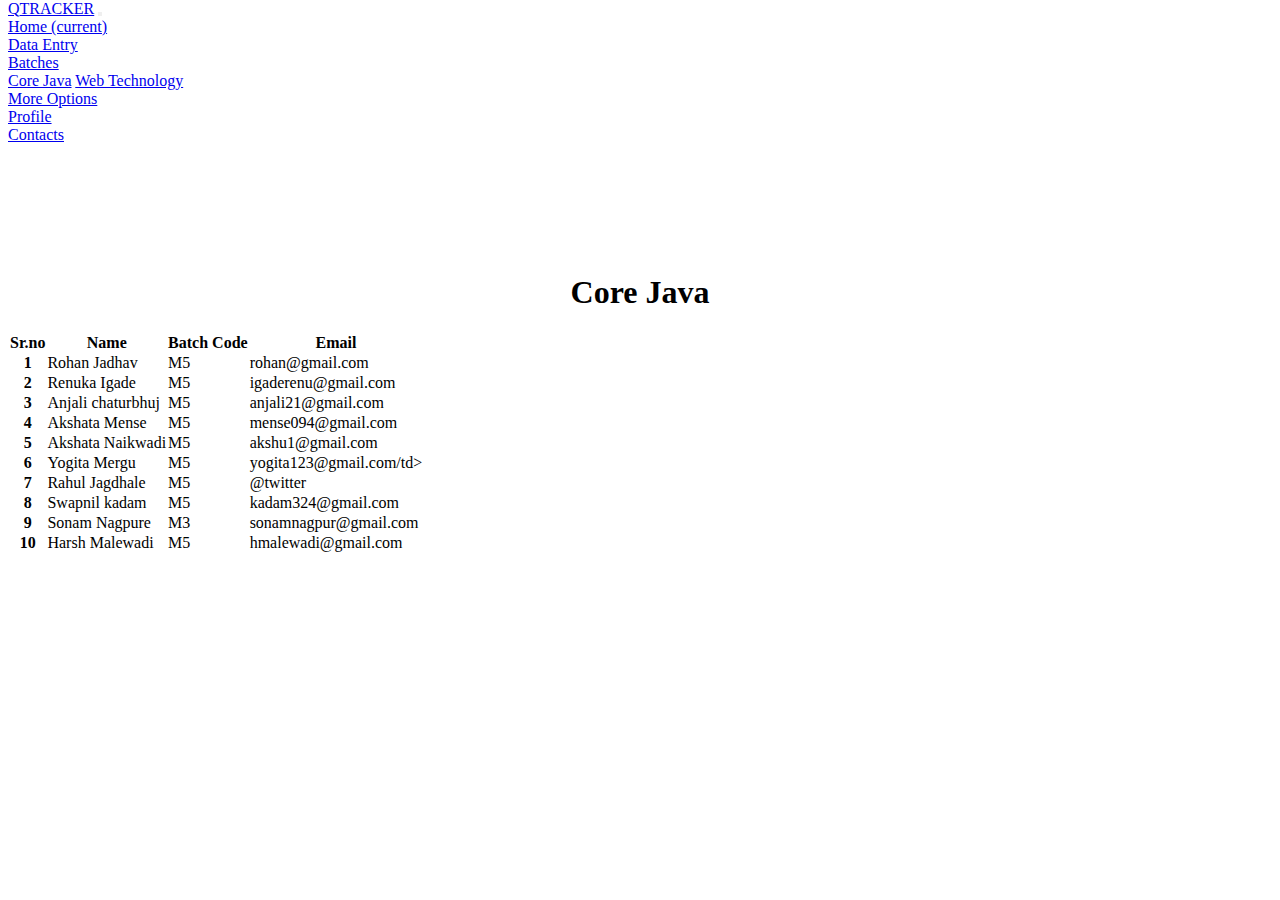
==== CoreJava.html @ 7bcfb780 "Updated" ====
<!DOCTYPE html>
<html>
<head>
	<meta charset="utf-8">
	<title>Home Page</title>
	<link rel="icon" href="https://encrypted-tbn0.gstatic.com/images?q=tbn:ANd9GcQK3-IR1AHGsM4Tumn4t1j8vml7xZqD2j_xraZ8teB7JQ&s">
	<link rel="stylesheet" href="https://cdn.jsdelivr.net/npm/bootstrap@4.6.2/dist/css/bootstrap.min.css" integrity="sha384-xOolHFLEh07PJGoPkLv1IbcEPTNtaed2xpHsD9ESMhqIYd0nLMwNLD69Npy4HI+N" crossorigin="anonymous">
	<script src="https://cdn.jsdelivr.net/npm/jquery@3.5.1/dist/jquery.slim.min.js" integrity="sha384-DfXdz2htPH0lsSSs5nCTpuj/zy4C+OGpamoFVy38MVBnE+IbbVYUew+OrCXaRkfj" crossorigin="anonymous"></script>
	<script src="https://cdn.jsdelivr.net/npm/bootstrap@4.6.2/dist/js/bootstrap.bundle.min.js" integrity="sha384-Fy6S3B9q64WdZWQUiU+q4/2Lc9npb8tCaSX9FK7E8HnRr0Jz8D6OP9dO5Vg3Q9ct" crossorigin="anonymous"></script>
	<link rel="stylesheet" type="text/css" href="homepage.css">
	<link rel="stylesheet" type="text/css" href="CoreJava.css">
</head>
<body>
<section>
	<div class="navigation-bar">
		<nav class="navbar navbar-expand-lg navbar-light">
  <a class="navbar-brand" href="#"><span class="q">Q</span><span class="tracker">TRACKER</span></a>
  <button class="navbar-toggler" type="button" data-toggle="collapse" data-target="#navbarSupportedContent" aria-controls="navbarSupportedContent" aria-expanded="false" aria-label="Toggle navigation">
    <span class="navbar-toggler-icon"></span>
  </button>

  <div class="collapse navbar-collapse" id="navbarSupportedContent">
    <ul class="navbar-nav ml-auto">
      <li class="nav-item active">
        <a class="nav-link" href="homepage.html">Home <span class="sr-only">(current)</span></a>
      </li>
      <li class="nav-item">
        <a class="nav-link" href="dataEntry.html">Data Entry</a>
      </li>
      <li class="nav-item dropdown">
        <a class="nav-link dropdown-toggle" href="#" role="button" data-toggle="dropdown" aria-expanded="false">
          Batches
        </a>
        <div class="dropdown-menu">
          <a class="dropdown-item" href="CoreJava.html">Core Java</a>
          <a class="dropdown-item" href="WebTech.html">Web Technology</a>
          <div class="dropdown-divider"></div>
          <a class="dropdown-item" href="#">More Options</a>
        </div>
      </li>
       <li class="nav-item">
        <a class="nav-link" href="#">Profile</a>
      </li>
       <li class="nav-item">
        <a class="nav-link" href="#">Contacts</a>
      </li>
 
    </ul>
 
  </div>
</nav>
	</div>
</section>

		<div class="tbl">
			<h1 class="heading hea" align="center">Core Java</h1>
		<table class="table table-striped">
			  <thead>
			    <tr >
			      <th scope="col">Sr.no</th>
			      <th scope="col">Name</th>
			      <th scope="col">Batch Code</th>
			      <th scope="col">Email</th>
			    </tr>
			  </thead>
			  <tbody>
			    <tr>
			      <th scope="row">1</th>
			      <td>Rohan Jadhav</td>
			      <td>M5</td>
			      <td>rohan@gmail.com</td>
			    </tr>
			    <tr>
			      <th scope="row">2</th>
			      <td>Renuka Igade</td>
			      <td>M5</td>
			      <td>igaderenu@gmail.com</td>
			    </tr>
			    <tr>
			      <th scope="row">3</th>
			      <td>Anjali chaturbhuj</td>
			      <td>M5</td>
			      <td>anjali21@gmail.com</td>
			    </tr>
			    <tr>
			      <th scope="row">4</th>
			      <td>Akshata Mense</td>
			      <td>M5</td>
			      <td>mense094@gmail.com</td>
			    </tr>
			    <tr>
			      <th scope="row">5</th>
			      <td>Akshata Naikwadi</td>
			      <td>M5</td>
			      <td>akshu1@gmail.com</td>
			    </tr>
			    <tr>
			      <th scope="row">6</th>
			      <td>Yogita Mergu</td>
			      <td>M5</td>
			      <td>yogita123@gmail.com/td>
			    </tr>
			    <tr>
			      <th scope="row">7</th>
			      <td>Rahul Jagdhale</td>
			      <td>M5</td>
			      <td>@twitter</td>
			    </tr>
			    <tr>
			      <th scope="row">8</th>
			      <td>Swapnil kadam</td>
			      <td>M5</td>
			      <td>kadam324@gmail.com</td>
			    </tr>
			    <tr>
			      <th scope="row">9</th>
			      <td>Sonam Nagpure</td>
			      <td>M3</td>
			      <td>sonamnagpur@gmail.com</td>
			    </tr>
			    <tr>
			      <th scope="row">10</th>
			      <td>Harsh Malewadi</td>
			      <td>M5</td>
			      <td>hmalewadi@gmail.com</td>
			    </tr>
			  </tbody>
			</table>
		</div>

		<script type="text/javascript" src="CoreJava.js"></script>
	</body>
</html>
---- CoreJava.css ----
*{
	padding: 0px;
	margin-top: 0px;
}
.tbl{
	margin-top: 130px;
	z-index: -10

}
.table{
	margin-top: 15px;
}
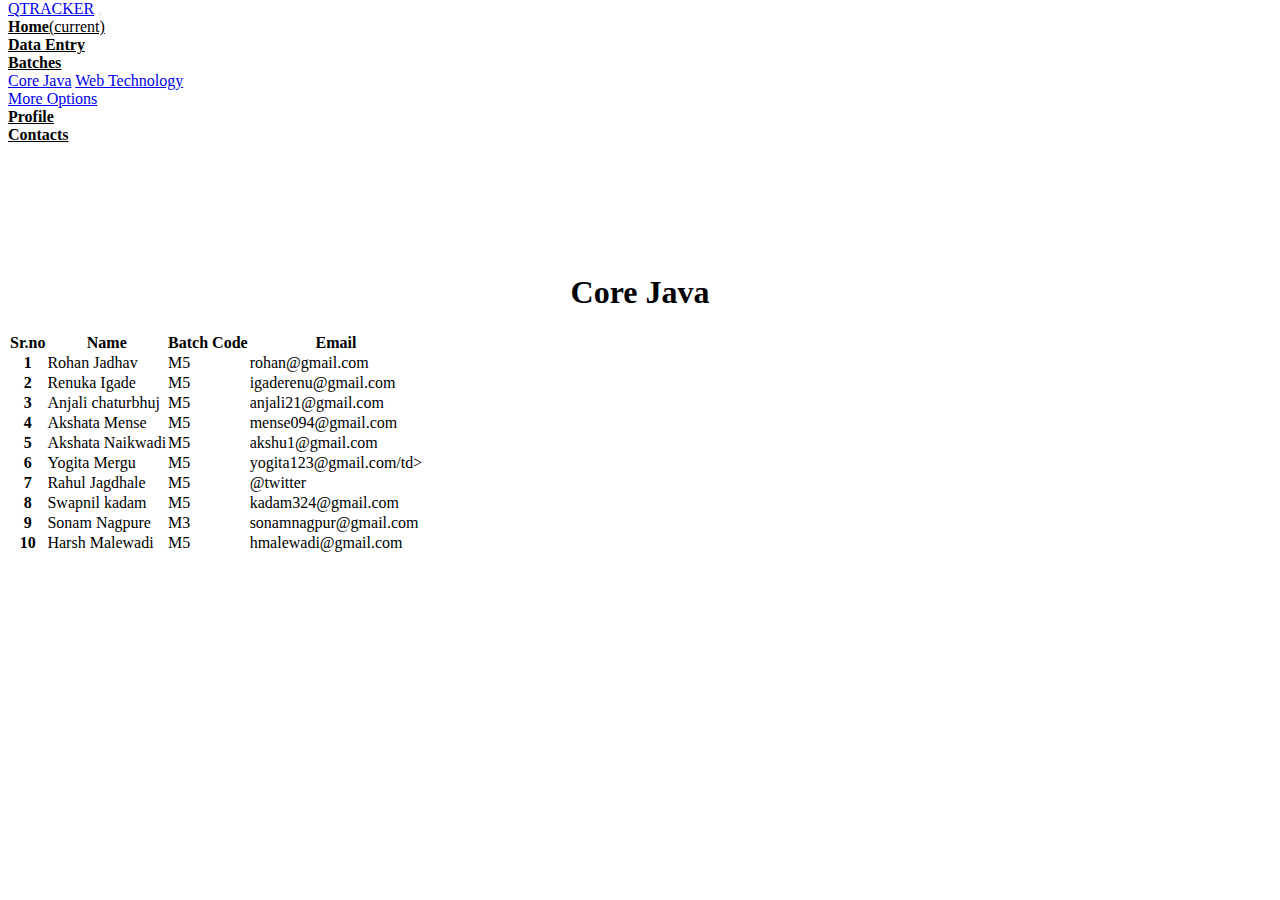
==== commit 08b3b99e: "Updated" ====
--- a/CoreJava.html
+++ b/CoreJava.html
@@ -22,14 +22,14 @@
   <div class="collapse navbar-collapse" id="navbarSupportedContent">
     <ul class="navbar-nav ml-auto">
       <li class="nav-item active">
-        <a class="nav-link" href="homepage.html">Home <span class="sr-only">(current)</span></a>
+        <a class="nav-link" href="homepage.html" style="color: black"><b>Home</b><span class="sr-only">(current)</span></a>
       </li>
       <li class="nav-item">
-        <a class="nav-link" href="dataEntry.html">Data Entry</a>
+        <a class="nav-link" href="dataEntry.html" style="color: black"><b>Data Entry</b></a>
       </li>
       <li class="nav-item dropdown">
-        <a class="nav-link dropdown-toggle" href="#" role="button" data-toggle="dropdown" aria-expanded="false">
-          Batches
+        <a class="nav-link dropdown-toggle" href="#" role="button" data-toggle="dropdown" aria-expanded="false" style="color: black">
+          <b>Batches</b>
         </a>
         <div class="dropdown-menu">
           <a class="dropdown-item" href="CoreJava.html">Core Java</a>
@@ -39,10 +39,10 @@
         </div>
       </li>
        <li class="nav-item">
-        <a class="nav-link" href="#">Profile</a>
+        <a class="nav-link" href="#" style="color: black"><b>Profile</b></a>
       </li>
        <li class="nav-item">
-        <a class="nav-link" href="#">Contacts</a>
+        <a class="nav-link" href="Contact.html" style="color: black"><b>Contacts</b></a>
       </li>
  
     </ul>
